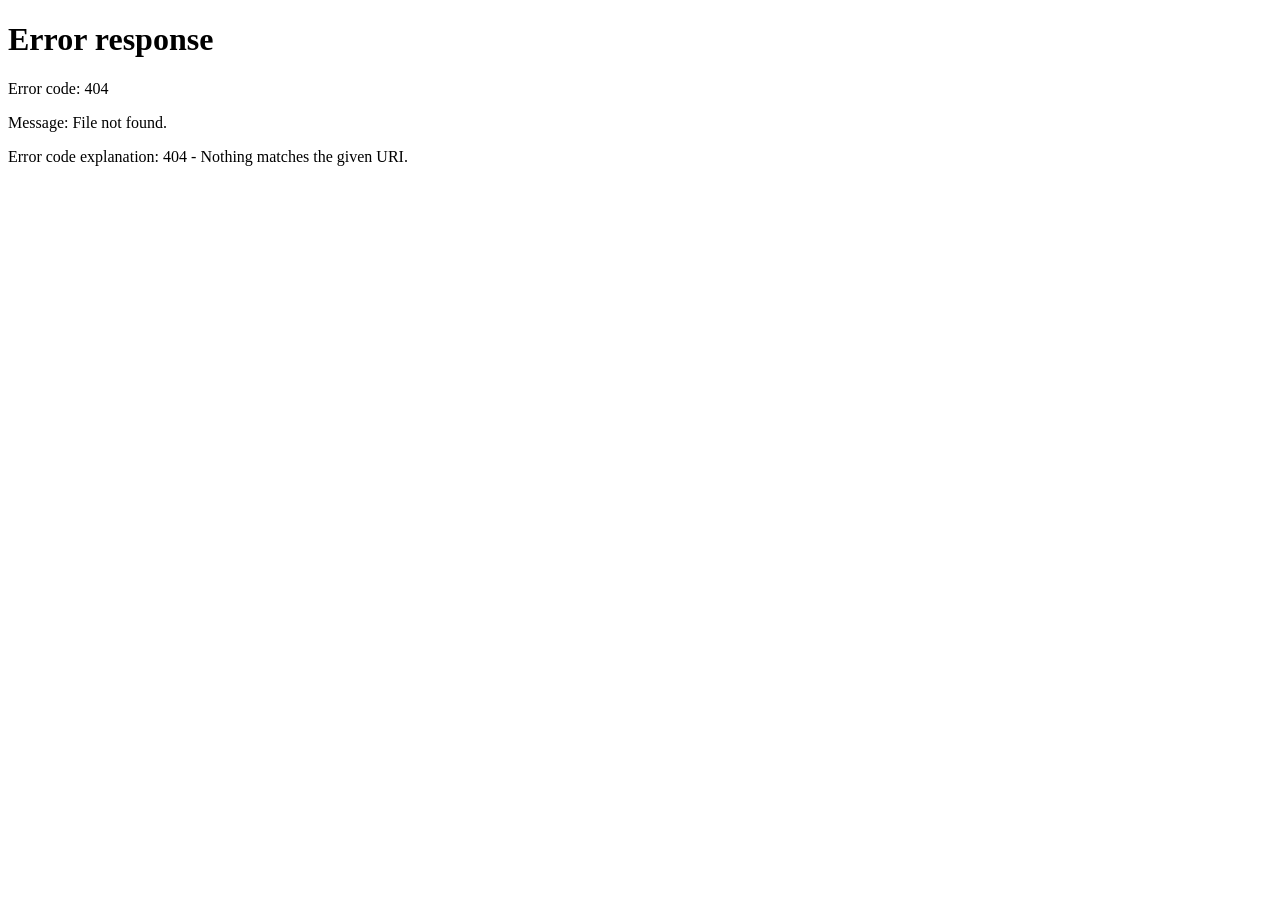
==== psych_frontend/pages/appointments.html @ d1d0965c "create frontend, replaced backend into directory" ====
<!DOCTYPE html>
<html lang="ru">
<head>
  <meta charset="UTF-8">
  <meta name="viewport" content="width=device-width, initial-scale=1.0">
  <title>Мои записи — Психолог Онлайн</title>
  <link rel="stylesheet" href="../css/base.css">
  <style>
    .appt-card {
      background: var(--bg-card); border: 1px solid var(--border); border-radius: var(--radius-lg);
      padding: 20px 24px; display: flex; align-items: center; justify-content: space-between;
      gap: 20px; transition: border-color var(--transition);
    }
    .appt-card:hover { border-color: var(--border-hl); }
    .appt-info { display: flex; flex-direction: column; gap: 4px; flex: 1; }
    .appt-title { font-family: var(--font-serif); font-size: 20px; }
    .appt-meta { font-size: 12px; color: var(--text-muted); }
    .appt-actions { display: flex; gap: 8px; align-items: center; flex-shrink: 0; flex-wrap: wrap; }
    .filter-bar { display: flex; gap: 8px; margin-bottom: 24px; flex-wrap: wrap; }
    .filter-chip {
      padding: 5px 14px; border: 1px solid var(--border); border-radius: 20px;
      background: transparent; color: var(--text-muted); font-family: var(--font-mono);
      font-size: 12px; cursor: pointer; transition: all var(--transition);
    }
    .filter-chip.active { border-color: var(--accent); color: var(--accent); background: rgba(168,197,160,.08); }
  </style>
</head>
<body>
  <script src="../js/api.js"></script>
  <script src="../js/navbar.js"></script>

  <div class="page-wrap">
    <div class="row-between" style="margin-bottom:8px">
      <h1 class="page-title" style="margin-bottom:0">Мои записи</h1>
      <a href="psychologists.html" class="btn btn-sm btn-primary">+ Записаться</a>
    </div>
    <p class="page-subtitle">Управляйте своими консультациями</p>

    <div class="filter-bar">
      <button class="filter-chip active" data-filter="all">Все</button>
      <button class="filter-chip" data-filter="pending">Ожидают</button>
      <button class="filter-chip" data-filter="confirmed">Подтверждены</button>
      <button class="filter-chip" data-filter="completed">Завершены</button>
      <button class="filter-chip" data-filter="cancelled">Отменены</button>
    </div>

    <div id="list" class="gap-12">
      <div class="loading-overlay"><div class="spinner"></div></div>
    </div>
  </div>

  <script>
    requireUser();

    let allAppointments = [];
    let currentFilter   = 'all';

    // фильтр
    document.querySelectorAll('.filter-chip').forEach(chip => {
      chip.addEventListener('click', () => {
        document.querySelectorAll('.filter-chip').forEach(c => c.classList.remove('active'));
        chip.classList.add('active');
        currentFilter = chip.dataset.filter;
        render();
      });
    });

    async function load() {
      allAppointments = await api.getAppointments().catch(() => []);
      allAppointments.sort((a, b) => new Date(b.created_at) - new Date(a.created_at));
      render();
    }

    function render() {
      const list = document.getElementById('list');
      const items = currentFilter === 'all'
        ? allAppointments
        : allAppointments.filter(a => a.status === currentFilter);

      if (items.length === 0) {
        list.innerHTML = `<div class="empty-state"><div class="icon">📋</div><p>Записей нет</p></div>`;
        return;
      }

      list.innerHTML = items.map(a => {
        const session      = a.session;
        const canJoin      = session && session.is_active;
        const canCancel    = ['pending', 'confirmed'].includes(a.status);

        return `
          <div class="appt-card" id="appt-${a.id}">
            <div class="appt-info">
              <span class="appt-title">Запись #${a.id}</span>
              <span class="appt-meta">
                ${formatDate(a.slot.starts_at)} &nbsp;·&nbsp;
                до ${formatDateShort(a.slot.ends_at)}
              </span>
              ${a.notes ? `<span class="appt-meta" style="margin-top:4px;font-style:italic">"${a.notes}"</span>` : ''}
            </div>
            <div class="appt-actions">
              ${badgeHtml(a.status)}
              ${canJoin
                ? `<a href="room.html?appointment=${a.id}" class="btn btn-sm btn-primary">📹 Войти</a>`
                : ''}
              ${canCancel
                ? `<button class="btn btn-sm btn-danger" onclick="cancelAppt(${a.id})">Отменить</button>`
                : ''}
            </div>
          </div>`;
      }).join('');
    }

    async function cancelAppt(id) {
      if (!confirm('Отменить запись?')) return;
      try {
        await api.cancelAppointment(id);
        const a = allAppointments.find(x => x.id === id);
        if (a) a.status = 'cancelled';
        Toast.success('Запись отменена');
        render();
      } catch(e) {
        Toast.error(e.message);
      }
    }

    load();
  </script>
</body>
</html>
---- psych_frontend/css/base.css ----
@import url('https://fonts.googleapis.com/css2?family=Cormorant+Garamond:ital,wght@0,300;0,400;0,500;1,300;1,400&family=DM+Mono:wght@300;400;500&display=swap');

/* ─── переменные ─── */
:root {
  --bg:        #0e0f11;
  --bg-card:   #14161a;
  --bg-hover:  #1c1f25;
  --border:    #2a2d35;
  --border-hl: #3e4250;
  --accent:    #a8c5a0;       /* мягкий sage-green */
  --accent-dim:#4a6645;
  --text:      #e8e4dc;
  --text-muted:#7a7d85;
  --text-dim:  #4a4d55;
  --danger:    #c97b7b;
  --warning:   #c9a96e;
  --success:   #7ab8a0;

  --font-serif: 'Cormorant Garamond', Georgia, serif;
  --font-mono:  'DM Mono', 'Courier New', monospace;

  --radius:     6px;
  --radius-lg:  12px;
  --shadow:     0 4px 32px rgba(0,0,0,.45);
  --transition: 180ms ease;
}

*, *::before, *::after { box-sizing: border-box; margin: 0; padding: 0; }

html { scroll-behavior: smooth; }

body {
  background: var(--bg);
  color: var(--text);
  font-family: var(--font-mono);
  font-size: 14px;
  font-weight: 300;
  line-height: 1.7;
  min-height: 100vh;
  -webkit-font-smoothing: antialiased;
}

/* ─── утилиты ─── */
.visually-hidden { position: absolute; width: 1px; height: 1px; overflow: hidden; clip: rect(0,0,0,0); }

a { color: var(--accent); text-decoration: none; transition: opacity var(--transition); }
a:hover { opacity: .75; }

h1, h2, h3, h4 {
  font-family: var(--font-serif);
  font-weight: 300;
  line-height: 1.2;
  letter-spacing: .01em;
}

/* ─── кнопки ─── */
.btn {
  display: inline-flex;
  align-items: center;
  gap: 8px;
  padding: 10px 22px;
  border: 1px solid var(--border);
  border-radius: var(--radius);
  background: transparent;
  color: var(--text);
  font-family: var(--font-mono);
  font-size: 13px;
  font-weight: 400;
  letter-spacing: .04em;
  cursor: pointer;
  transition: background var(--transition), border-color var(--transition), color var(--transition);
  white-space: nowrap;
}
.btn:hover { background: var(--bg-hover); border-color: var(--border-hl); }

.btn-primary {
  background: var(--accent);
  border-color: var(--accent);
  color: #0e0f11;
  font-weight: 500;
}
.btn-primary:hover { background: #bdd6b5; border-color: #bdd6b5; }

.btn-danger { border-color: var(--danger); color: var(--danger); }
.btn-danger:hover { background: rgba(201,123,123,.1); }

.btn-sm { padding: 6px 14px; font-size: 12px; }
.btn-lg { padding: 13px 30px; font-size: 15px; }
.btn:disabled { opacity: .4; cursor: not-allowed; pointer-events: none; }

/* ─── формы ─── */
.field { display: flex; flex-direction: column; gap: 6px; }
.field label { font-size: 12px; color: var(--text-muted); letter-spacing: .06em; text-transform: uppercase; }
.field input,
.field select,
.field textarea {
  background: var(--bg-card);
  border: 1px solid var(--border);
  border-radius: var(--radius);
  color: var(--text);
  font-family: var(--font-mono);
  font-size: 14px;
  font-weight: 300;
  padding: 10px 14px;
  transition: border-color var(--transition), box-shadow var(--transition);
  outline: none;
  width: 100%;
}
.field input:focus,
.field select:focus,
.field textarea:focus {
  border-color: var(--accent-dim);
  box-shadow: 0 0 0 3px rgba(168,197,160,.08);
}
.field input::placeholder,
.field textarea::placeholder { color: var(--text-dim); }
.field select option { background: var(--bg-card); }
.field textarea { resize: vertical; min-height: 90px; }

/* ─── карточки ─── */
.card {
  background: var(--bg-card);
  border: 1px solid var(--border);
  border-radius: var(--radius-lg);
  padding: 24px;
  transition: border-color var(--transition);
}
.card:hover { border-color: var(--border-hl); }

/* ─── бейджи статусов ─── */
.badge {
  display: inline-block;
  padding: 2px 10px;
  border-radius: 20px;
  font-size: 11px;
  letter-spacing: .06em;
  text-transform: uppercase;
  font-weight: 500;
}
.badge-pending  { background: rgba(201,169,110,.12); color: var(--warning); }
.badge-confirmed{ background: rgba(122,184,160,.12); color: var(--success); }
.badge-cancelled{ background: rgba(201,123,123,.12); color: var(--danger); }
.badge-completed{ background: rgba(168,197,160,.12); color: var(--accent); }

/* ─── уведомления ─── */
.toast-container {
  position: fixed;
  top: 20px;
  right: 20px;
  z-index: 9999;
  display: flex;
  flex-direction: column;
  gap: 10px;
}
.toast {
  background: var(--bg-card);
  border: 1px solid var(--border);
  border-radius: var(--radius);
  padding: 12px 18px;
  font-size: 13px;
  min-width: 260px;
  animation: slideIn .2s ease;
  box-shadow: var(--shadow);
}
.toast-success { border-left: 3px solid var(--success); }
.toast-error   { border-left: 3px solid var(--danger); }
.toast-info    { border-left: 3px solid var(--accent-dim); }

@keyframes slideIn {
  from { transform: translateX(20px); opacity: 0; }
  to   { transform: translateX(0);    opacity: 1; }
}

/* ─── навбар ─── */
.navbar {
  position: sticky;
  top: 0;
  z-index: 100;
  display: flex;
  align-items: center;
  justify-content: space-between;
  padding: 0 40px;
  height: 60px;
  background: rgba(14,15,17,.88);
  backdrop-filter: blur(16px);
  border-bottom: 1px solid var(--border);
}
.navbar-brand {
  font-family: var(--font-serif);
  font-size: 22px;
  font-style: italic;
  color: var(--text);
  letter-spacing: .01em;
}
.navbar-brand span { color: var(--accent); }
.navbar-links { display: flex; align-items: center; gap: 6px; }
.navbar-links a, .navbar-links button {
  background: none; border: none;
  color: var(--text-muted);
  font-family: var(--font-mono);
  font-size: 13px;
  font-weight: 300;
  padding: 6px 14px;
  border-radius: var(--radius);
  cursor: pointer;
  transition: color var(--transition), background var(--transition);
}
.navbar-links a:hover, .navbar-links button:hover {
  color: var(--text);
  background: var(--bg-hover);
  opacity: 1;
}
.navbar-links a.active { color: var(--accent); }

/* ─── лейаут страницы ─── */
.page-wrap {
  max-width: 1100px;
  margin: 0 auto;
  padding: 48px 24px 80px;
}
.page-title {
  font-size: clamp(32px, 5vw, 52px);
  margin-bottom: 8px;
}
.page-subtitle {
  color: var(--text-muted);
  font-size: 14px;
  margin-bottom: 40px;
}

/* ─── сетка ─── */
.grid-2 { display: grid; grid-template-columns: repeat(auto-fill, minmax(320px, 1fr)); gap: 16px; }
.grid-3 { display: grid; grid-template-columns: repeat(auto-fill, minmax(260px, 1fr)); gap: 16px; }

/* ─── делители и отступы ─── */
.mt-8  { margin-top:  8px; }
.mt-16 { margin-top: 16px; }
.mt-24 { margin-top: 24px; }
.mt-32 { margin-top: 32px; }
.gap-12 { display: flex; flex-direction: column; gap: 12px; }
.row { display: flex; align-items: center; gap: 12px; }
.row-between { display: flex; align-items: center; justify-content: space-between; gap: 12px; }

/* ─── пустое состояние ─── */
.empty-state {
  text-align: center;
  padding: 60px 24px;
  color: var(--text-dim);
}
.empty-state .icon { font-size: 40px; margin-bottom: 16px; opacity: .5; }
.empty-state p { font-size: 15px; }

/* ─── спиннер ─── */
.spinner {
  width: 20px; height: 20px;
  border: 2px solid var(--border);
  border-top-color: var(--accent);
  border-radius: 50%;
  animation: spin .7s linear infinite;
  display: inline-block;
}
@keyframes spin { to { transform: rotate(360deg); } }

.loading-overlay {
  display: flex;
  align-items: center;
  justify-content: center;
  padding: 60px;
}

/* ─── модалки ─── */
.modal-backdrop {
  position: fixed; inset: 0;
  background: rgba(0,0,0,.65);
  backdrop-filter: blur(4px);
  z-index: 500;
  display: flex;
  align-items: center;
  justify-content: center;
  padding: 20px;
  animation: fadeIn .15s ease;
}
.modal {
  background: var(--bg-card);
  border: 1px solid var(--border);
  border-radius: var(--radius-lg);
  padding: 32px;
  width: 100%;
  max-width: 480px;
  box-shadow: var(--shadow);
  animation: scaleIn .18s ease;
}
.modal-title {
  font-family: var(--font-serif);
  font-size: 26px;
  font-weight: 300;
  margin-bottom: 24px;
}
.modal-actions { display: flex; gap: 10px; justify-content: flex-end; margin-top: 28px; }

@keyframes fadeIn  { from { opacity: 0; } to { opacity: 1; } }
@keyframes scaleIn { from { transform: scale(.96); opacity: 0; } to { transform: scale(1); opacity: 1; } }

/* ─── divider ─── */
.divider {
  border: none;
  border-top: 1px solid var(--border);
  margin: 24px 0;
}

/* ─── section label ─── */
.section-label {
  font-size: 11px;
  letter-spacing: .1em;
  text-transform: uppercase;
  color: var(--text-dim);
  margin-bottom: 16px;
}

/* ─── скролл ─── */
::-webkit-scrollbar { width: 6px; }
::-webkit-scrollbar-track { background: var(--bg); }
::-webkit-scrollbar-thumb { background: var(--border); border-radius: 3px; }
::-webkit-scrollbar-thumb:hover { background: var(--border-hl); }

/* ─── responsive ─── */
@media (max-width: 640px) {
  .navbar { padding: 0 20px; }
  .page-wrap { padding: 28px 16px 60px; }
  .modal { padding: 24px; }
  .card { padding: 16px; }
}
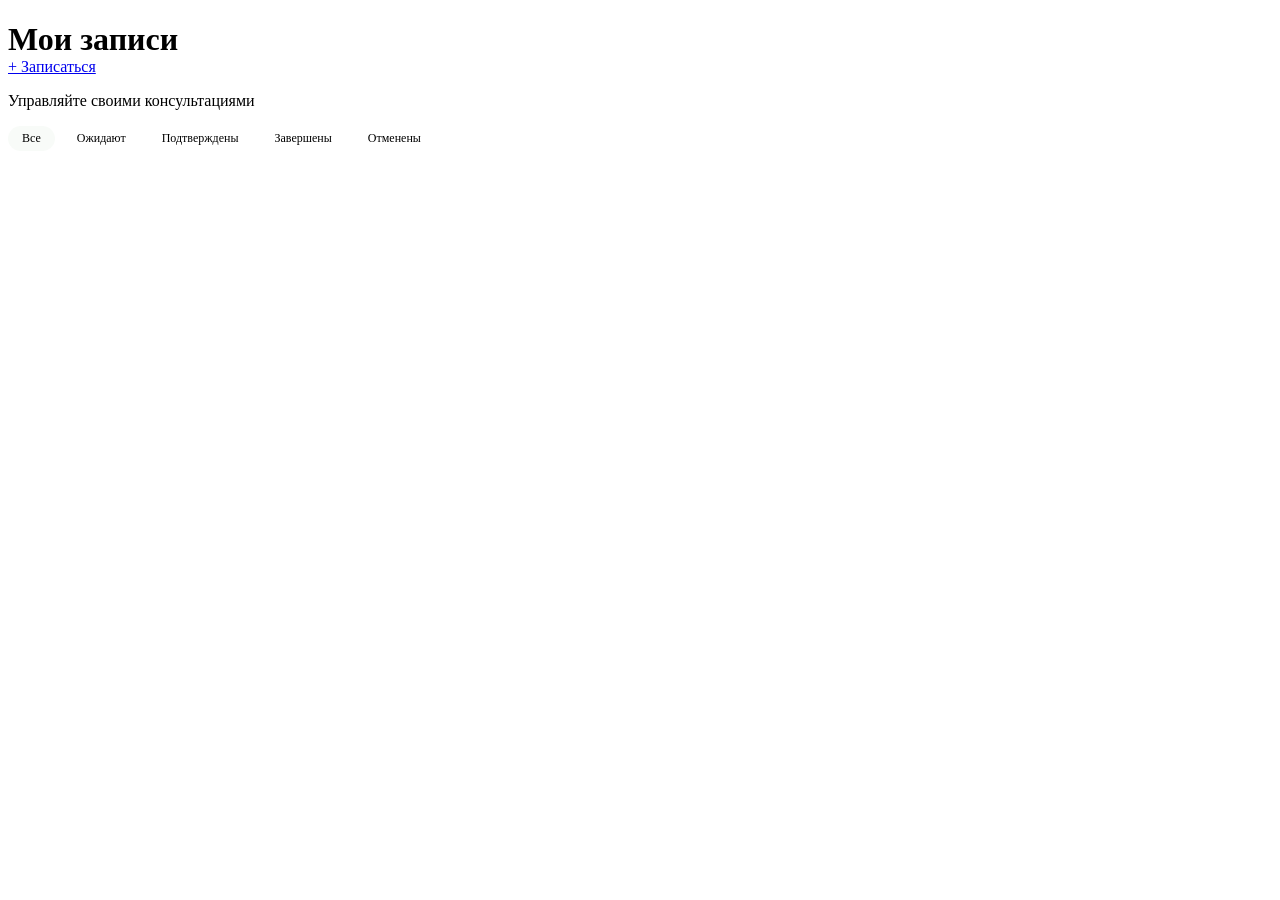
==== commit 8f805d96: "upd frontend: change paths to absolute; add global docker-compose" ====
--- a/psych_frontend/pages/appointments.html
+++ b/psych_frontend/pages/appointments.html
@@ -4,7 +4,7 @@
   <meta charset="UTF-8">
   <meta name="viewport" content="width=device-width, initial-scale=1.0">
   <title>Мои записи — Психолог Онлайн</title>
-  <link rel="stylesheet" href="../css/base.css">
+  <link rel="stylesheet" href="/css/base.css">
   <style>
     .appt-card {
       background: var(--bg-card); border: 1px solid var(--border); border-radius: var(--radius-lg);
@@ -26,8 +26,8 @@
   </style>
 </head>
 <body>
-  <script src="../js/api.js"></script>
-  <script src="../js/navbar.js"></script>
+  <script src="/js/api.js"></script>
+  <script src="/js/navbar.js"></script>
 
   <div class="page-wrap">
     <div class="row-between" style="margin-bottom:8px">
